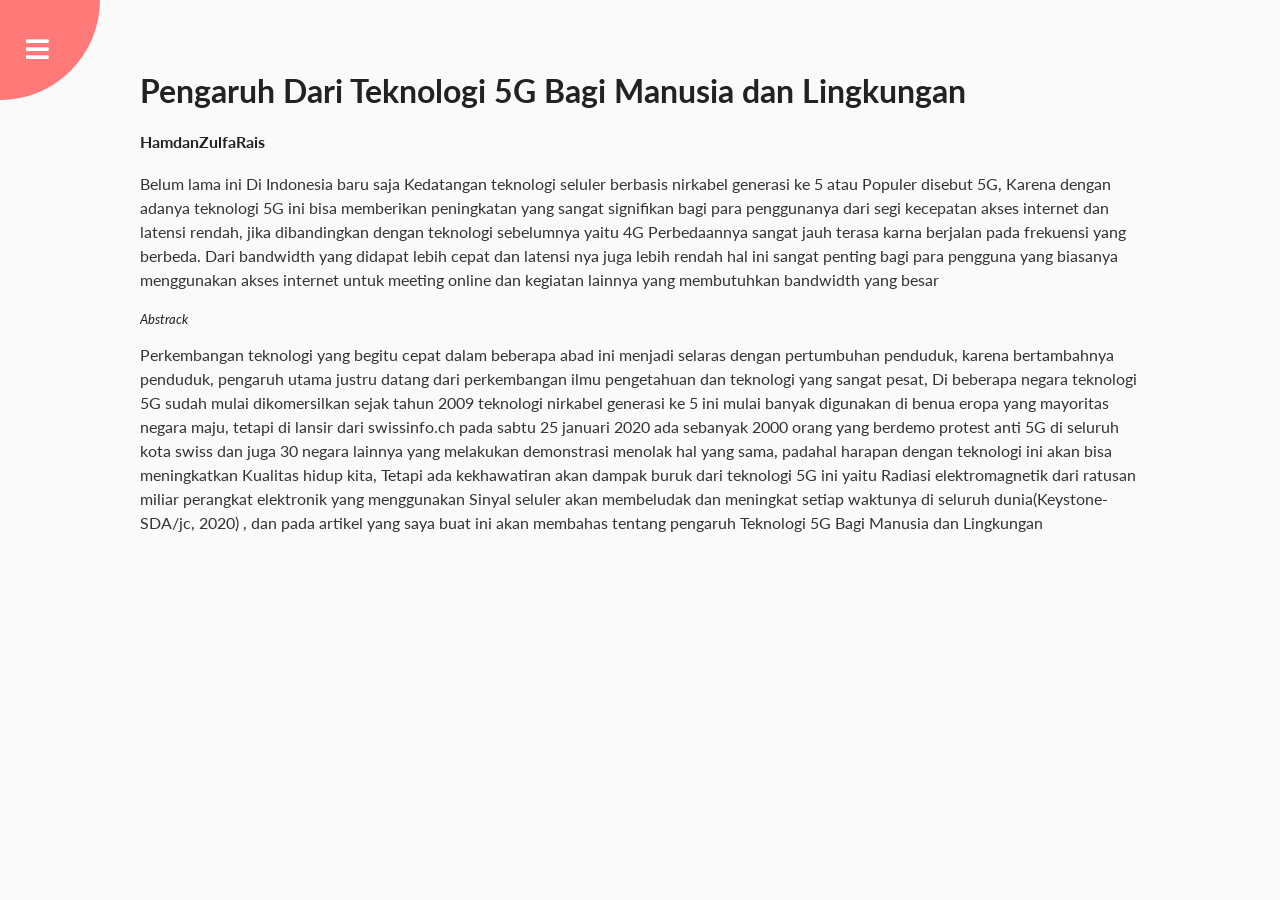
==== RotatingNav/index.html @ 951d60ad "Add files via upload ini adalah source code materi 3 belajar navigation menu bar" ====
<!DOCTYPE html>
<html lang="en">
<head>
    <meta charset="UTF-8">
    <meta name="viewport" content="width=device-width, initial-scale=1.0">
    <link rel="stylesheet" href="style.css">
    <link rel="stylesheet" href="https://cdnjs.cloudflare.com/ajax/libs/font-awesome/5.15.2/css/all.min.css" integrity="sha512-HK5fgLBL+xu6dm/Ii3z4xhlSUyZgTT9tuc/hSrtw6uzJOvgRr2a9jyxxT1ely+B+xFAmJKVSTbpM/CuL7qxO8w==" crossorigin="anonymous" />
    <title>Interface Rotating Navigation bar menu </title>
</head>
<body>

    <div class="container">
        <div class="circle-container">
            <div class="circle">
                <button id="close">
                    <i class="fas fa-times"></i>
                </button>
                <button id="open">
                    <i class="fas fa-bars"></i>
                </button>
            </div>
        </div>

        <div class="content">
            <h1>Pengaruh Dari Teknologi 5G Bagi Manusia dan Lingkungan</h1>
            <h4>HamdanZulfaRais</h4>

            <p>Belum lama ini Di Indonesia baru saja Kedatangan teknologi seluler berbasis nirkabel generasi ke 5 atau Populer disebut  5G, Karena dengan adanya teknologi 5G ini bisa memberikan peningkatan yang sangat signifikan bagi para penggunanya dari segi kecepatan akses internet dan latensi rendah, jika dibandingkan dengan teknologi sebelumnya yaitu 4G Perbedaannya sangat jauh terasa karna berjalan pada frekuensi yang berbeda. 
                Dari bandwidth yang didapat lebih cepat dan latensi nya juga lebih rendah hal ini sangat penting bagi para pengguna yang biasanya menggunakan akses internet untuk meeting online dan kegiatan lainnya yang membutuhkan bandwidth yang besar</p>
            
            <small>Abstrack</small>
            
            <p>Perkembangan teknologi  yang begitu cepat dalam beberapa abad ini menjadi selaras dengan pertumbuhan penduduk, karena bertambahnya penduduk, pengaruh utama justru datang dari perkembangan ilmu pengetahuan dan teknologi yang sangat pesat, Di beberapa negara teknologi 5G sudah mulai dikomersilkan sejak tahun 2009 teknologi nirkabel generasi ke 5 ini mulai banyak digunakan di benua eropa yang mayoritas negara maju, tetapi di lansir dari swissinfo.ch pada sabtu 25 januari 2020 ada sebanyak 2000 orang yang berdemo protest anti 5G di seluruh kota swiss dan juga 30 negara lainnya yang melakukan demonstrasi menolak hal yang sama, padahal harapan dengan teknologi ini akan bisa meningkatkan Kualitas hidup kita, Tetapi ada kekhawatiran akan dampak buruk dari teknologi 5G ini yaitu Radiasi elektromagnetik dari ratusan miliar perangkat elektronik yang menggunakan Sinyal seluler akan membeludak dan meningkat setiap waktunya di seluruh dunia(Keystone-SDA/jc, 2020) , dan pada artikel yang saya buat ini akan membahas tentang pengaruh Teknologi 5G Bagi Manusia dan Lingkungan 
            </p>
        </div>
    </div>

    <nav>
        <ul>
            <li><i class="fas fa-home"></i>Home</li>
            <li><i class="fas fa-user-alt"></i>About</li>
            <li><i class="fas fa-envelope"></i>Contact</li>

        </ul>
    </nav>
    <script src="script.js"></script>
</body>
</html>
---- RotatingNav/style.css ----
@import url('https://fonts.googleapis.com/css?family=Lato&display=swap');

*{
    box-sizing: border-box;
}

body{
    background-color: #333;
    color:#222;
    font-family: 'Lato', sans-serif;
    margin: 0;
    overflow-x:hidden;
}

.container{
    background-color:#fafafa;
    min-height:100vh;
    width:100vw;
    padding:50px;
    transform-origin: top left;
    transition:transform 0.5s linear;
}

.container.show-nav{
    transform: rotate(-20deg);
}

.circle-container{
    position:fixed;
    top:-100px;
    left: -100px;
}

.circle{
    background-color: #ff7979;
    height:200px;
    width: 200px;
    border-radius: 50%;
    position: relative;
    transition: transform 0.5s linear;
}

.circle button{
    position:absolute;
    top:50%;
    left:50%;
    height: 100px;
    background: transparent;
    border:0;
    font-size: 26px;
    color:#fff;
    cursor: pointer;
}

.circle button:focus{
    outline:0;
}

.circle button#open{
    left:60%;
}

.circle button#close{
    top:60%;
    transform:rotate(90deg);
    transform-origin: top left;
}

.container.show-nav .circle{
    transform: rotate(-70deg)
}

nav{
    position: fixed;
    bottom:40px;
    left: 0px;
}

nav ul{
    list-style-type: none;
    padding-left: 30px;
}

nav ul li{
    text-transform: uppercase;
    color:#fff;
    margin: 40px 0;
    transform: translateX(-100%);
    transition: transform 0.4s ease;

}

nav ul li i{
    font-size: 20px;
    margin-right: 10px;
}

nav ul li + li{
    margin-left: 15px;
     transform: translateX(-150%);
}

nav ul li + li + li{
    margin-left: 30px;
     transform: translateX(-200%);
}

.container.show-nav + nav li{
    transform: translateX(0);
    transition-delay: 0.4s;
}

.content {
    max-width: 1000px;
    margin: 0 auto;
}

.content small {
    font-style: italic;
    color:#222
}

.content h1{
    margin-bottom: 0;
}

.content p{
    font-size: 16px;
    color: #333;
    line-height: 1.5;
}
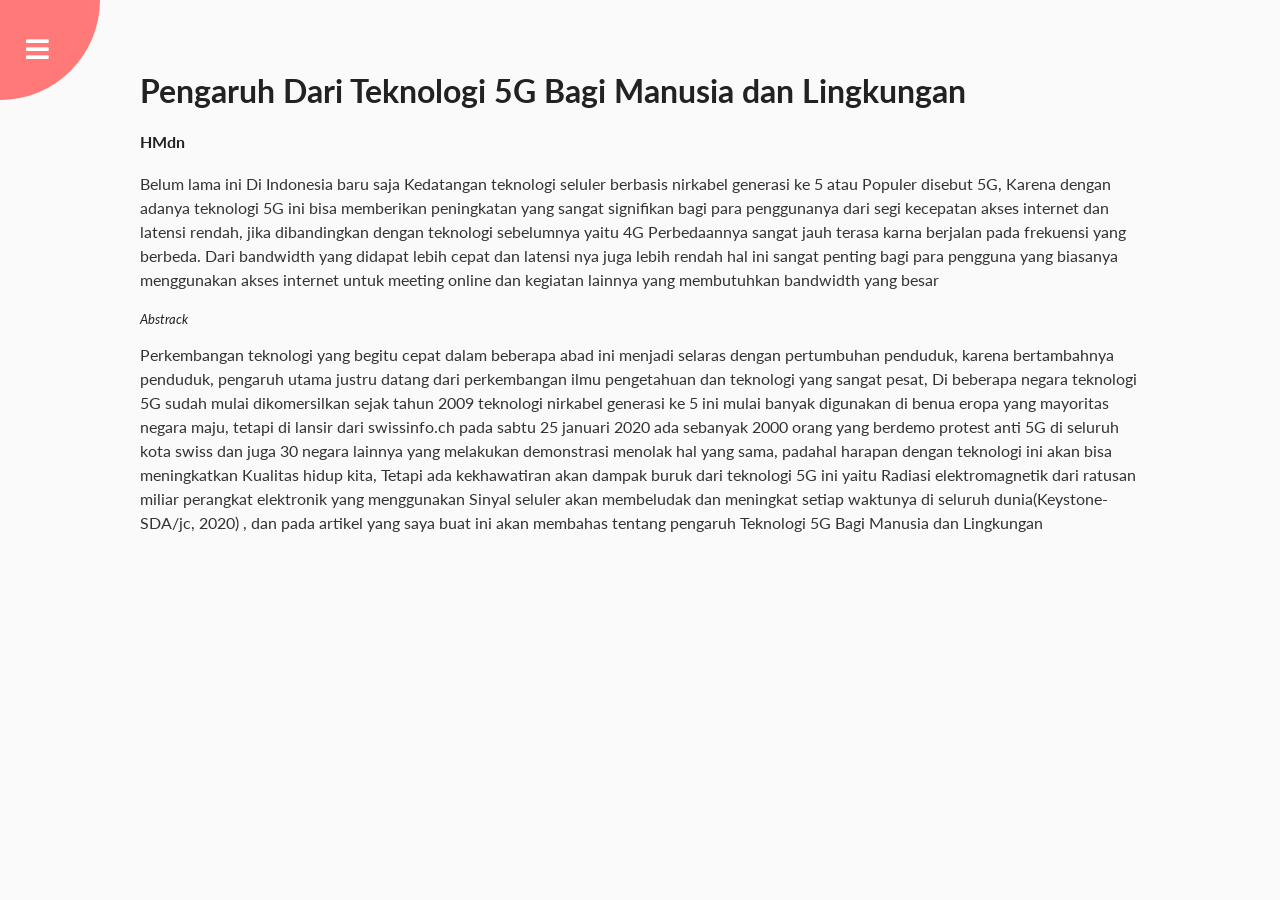
==== commit 8f2fe0e0: "Update index.html" ====
--- a/RotatingNav/index.html
+++ b/RotatingNav/index.html
@@ -23,7 +23,7 @@
 
         <div class="content">
             <h1>Pengaruh Dari Teknologi 5G Bagi Manusia dan Lingkungan</h1>
-            <h4>HamdanZulfaRais</h4>
+            <h4>HMdn</h4>
 
             <p>Belum lama ini Di Indonesia baru saja Kedatangan teknologi seluler berbasis nirkabel generasi ke 5 atau Populer disebut  5G, Karena dengan adanya teknologi 5G ini bisa memberikan peningkatan yang sangat signifikan bagi para penggunanya dari segi kecepatan akses internet dan latensi rendah, jika dibandingkan dengan teknologi sebelumnya yaitu 4G Perbedaannya sangat jauh terasa karna berjalan pada frekuensi yang berbeda. 
                 Dari bandwidth yang didapat lebih cepat dan latensi nya juga lebih rendah hal ini sangat penting bagi para pengguna yang biasanya menggunakan akses internet untuk meeting online dan kegiatan lainnya yang membutuhkan bandwidth yang besar</p>
@@ -45,4 +45,4 @@
     </nav>
     <script src="script.js"></script>
 </body>
-</html>+</html>
